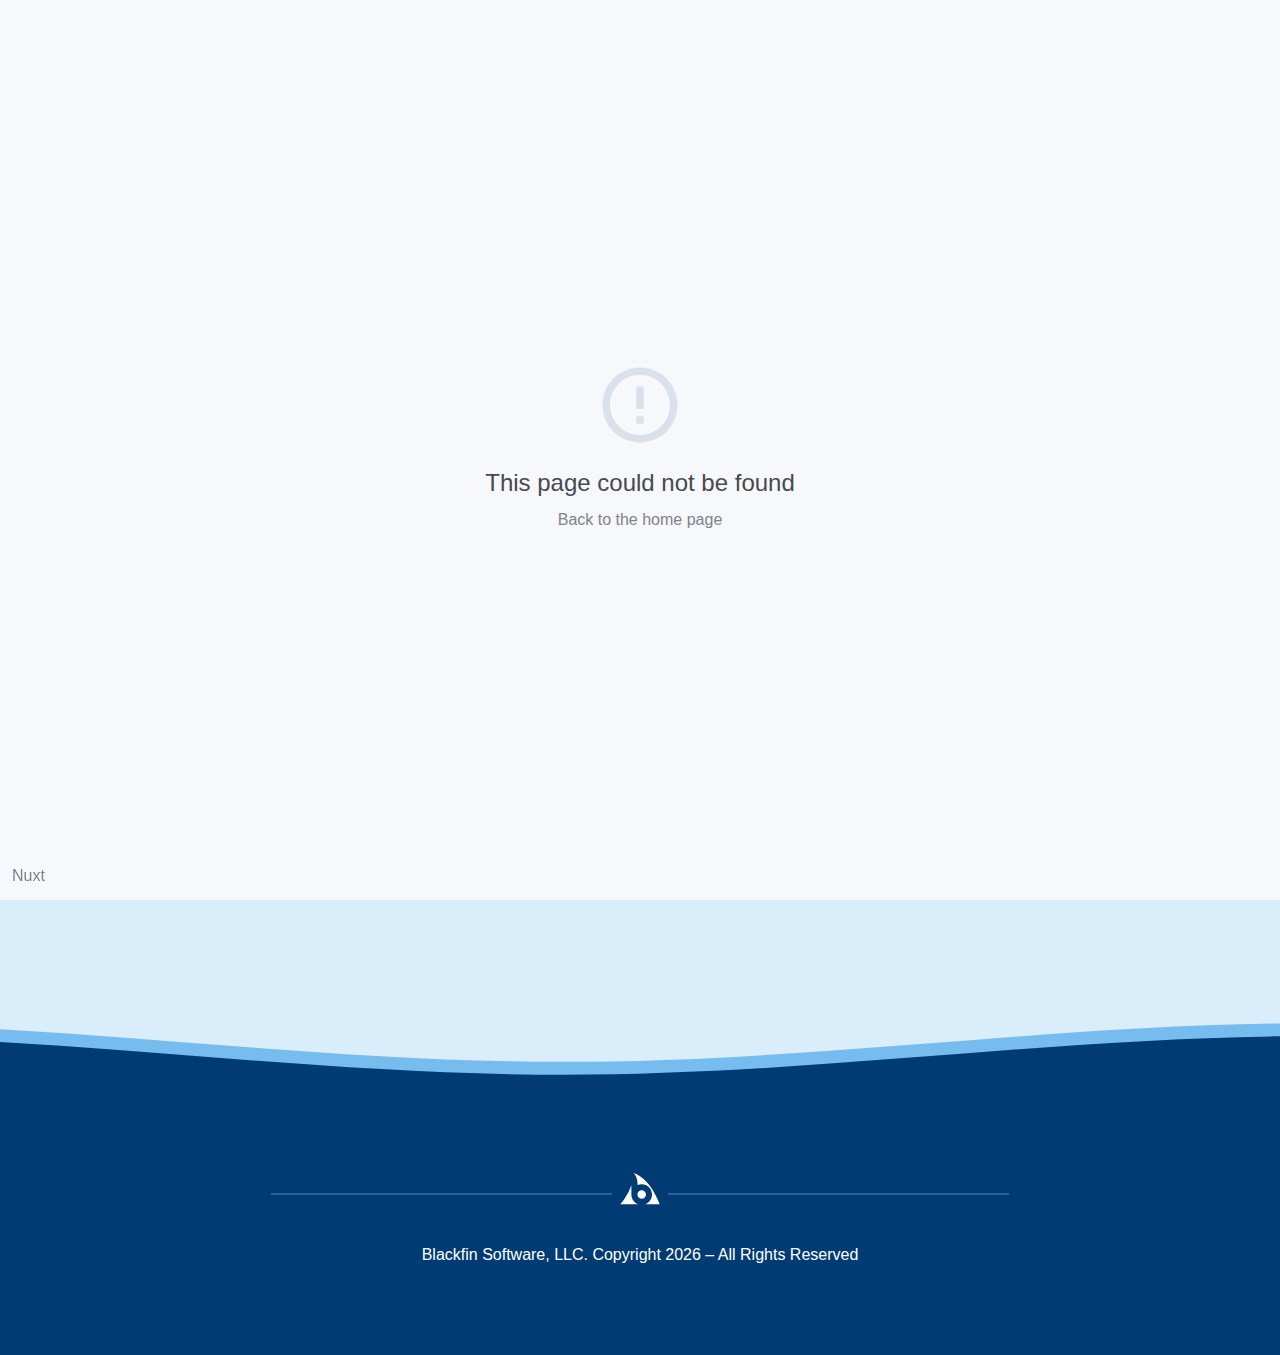
==== contact/index.html @ af187ccc "more responsive updates" ====
<!doctype html>
<html lang="en" data-n-head="%7B%22lang%22:%7B%221%22:%22en%22%7D%7D">
  <head>
    <title>blackfin-app</title><meta data-n-head="1" charset="utf-8"><meta data-n-head="1" name="viewport" content="width=device-width,initial-scale=1"><meta data-n-head="1" data-hid="description" name="description" content=""><meta data-n-head="1" name="format-detection" content="telephone=no"><link data-n-head="1" rel="icon" type="image/png" href="/icon.png"><link data-n-head="1" rel="apple-touch-icon" size="196x196" href="/icon.png"><link rel="preload" href="/_nuxt/b04ccdc.js" as="script"><link rel="preload" href="/_nuxt/80917e1.js" as="script"><link rel="preload" href="/_nuxt/5d0c358.js" as="script"><link rel="preload" href="/_nuxt/2fa443a.js" as="script">
  </head>
  <body>
    <div id="__nuxt"><style>#nuxt-loading{background:#fff;visibility:hidden;opacity:0;position:absolute;left:0;right:0;top:0;bottom:0;display:flex;justify-content:center;align-items:center;flex-direction:column;animation:nuxtLoadingIn 10s ease;-webkit-animation:nuxtLoadingIn 10s ease;animation-fill-mode:forwards;overflow:hidden}@keyframes nuxtLoadingIn{0%{visibility:hidden;opacity:0}20%{visibility:visible;opacity:0}100%{visibility:visible;opacity:1}}@-webkit-keyframes nuxtLoadingIn{0%{visibility:hidden;opacity:0}20%{visibility:visible;opacity:0}100%{visibility:visible;opacity:1}}#nuxt-loading>div,#nuxt-loading>div:after{border-radius:50%;width:5rem;height:5rem}#nuxt-loading>div{font-size:10px;position:relative;text-indent:-9999em;border:.5rem solid #f5f5f5;border-left:.5rem solid #000;-webkit-transform:translateZ(0);-ms-transform:translateZ(0);transform:translateZ(0);-webkit-animation:nuxtLoading 1.1s infinite linear;animation:nuxtLoading 1.1s infinite linear}#nuxt-loading.error>div{border-left:.5rem solid #ff4500;animation-duration:5s}@-webkit-keyframes nuxtLoading{0%{-webkit-transform:rotate(0);transform:rotate(0)}100%{-webkit-transform:rotate(360deg);transform:rotate(360deg)}}@keyframes nuxtLoading{0%{-webkit-transform:rotate(0);transform:rotate(0)}100%{-webkit-transform:rotate(360deg);transform:rotate(360deg)}}</style><script>window.addEventListener("error",function(){var e=document.getElementById("nuxt-loading");e&&(e.className+=" error")})</script><div id="nuxt-loading" aria-live="polite" role="status"><div>Loading...</div></div></div><script>window.__NUXT__={config:{_app:{basePath:"/",assetsPath:"/_nuxt/",cdnURL:null}}}</script>
  <script src="/_nuxt/b04ccdc.js"></script><script src="/_nuxt/80917e1.js"></script><script src="/_nuxt/5d0c358.js"></script><script src="/_nuxt/2fa443a.js"></script></body>
</html>
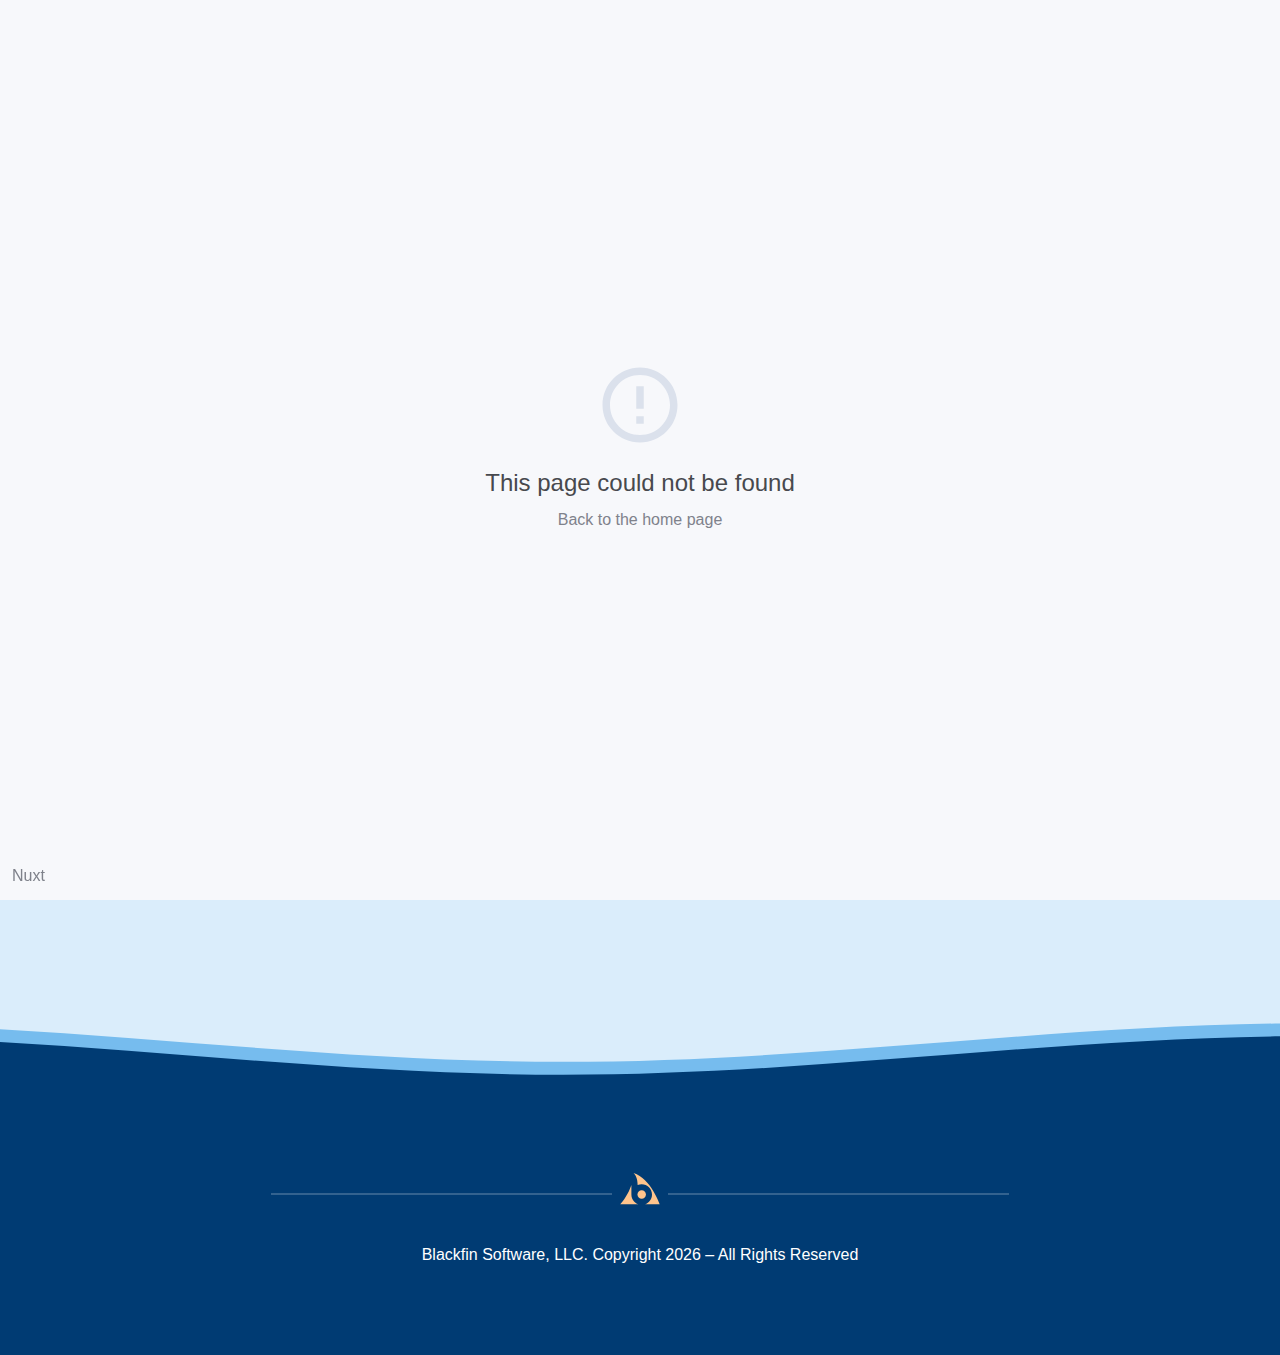
==== commit 1549bcd6: "fixed width of svg on what page" ====
--- a/contact/index.html
+++ b/contact/index.html
@@ -1,9 +1,9 @@
 <!doctype html>
 <html lang="en" data-n-head="%7B%22lang%22:%7B%221%22:%22en%22%7D%7D">
   <head>
-    <title>blackfin-app</title><meta data-n-head="1" charset="utf-8"><meta data-n-head="1" name="viewport" content="width=device-width,initial-scale=1"><meta data-n-head="1" data-hid="description" name="description" content=""><meta data-n-head="1" name="format-detection" content="telephone=no"><link data-n-head="1" rel="icon" type="image/png" href="/icon.png"><link data-n-head="1" rel="apple-touch-icon" size="196x196" href="/icon.png"><link rel="preload" href="/_nuxt/b04ccdc.js" as="script"><link rel="preload" href="/_nuxt/80917e1.js" as="script"><link rel="preload" href="/_nuxt/5d0c358.js" as="script"><link rel="preload" href="/_nuxt/2fa443a.js" as="script">
+    <title>blackfin-app</title><meta data-n-head="1" charset="utf-8"><meta data-n-head="1" name="viewport" content="width=device-width,initial-scale=1"><meta data-n-head="1" data-hid="description" name="description" content=""><meta data-n-head="1" name="format-detection" content="telephone=no"><link data-n-head="1" rel="icon" type="image/png" href="/icon.png"><link data-n-head="1" rel="apple-touch-icon" sizes="180x180" href="/apple-touch-icon.png"><link data-n-head="1" rel="icon" sizes="32x32" href="/favicon-32x32.png"><link data-n-head="1" rel="icon" sizes="16x16" href="/favicon-16x16.png"><link data-n-head="1" rel="manifest" href="/site.webmanifest"><link rel="preload" href="/_nuxt/e88d97d.js" as="script"><link rel="preload" href="/_nuxt/d49a86d.js" as="script"><link rel="preload" href="/_nuxt/3d45020.js" as="script"><link rel="preload" href="/_nuxt/d21081c.js" as="script">
   </head>
   <body>
     <div id="__nuxt"><style>#nuxt-loading{background:#fff;visibility:hidden;opacity:0;position:absolute;left:0;right:0;top:0;bottom:0;display:flex;justify-content:center;align-items:center;flex-direction:column;animation:nuxtLoadingIn 10s ease;-webkit-animation:nuxtLoadingIn 10s ease;animation-fill-mode:forwards;overflow:hidden}@keyframes nuxtLoadingIn{0%{visibility:hidden;opacity:0}20%{visibility:visible;opacity:0}100%{visibility:visible;opacity:1}}@-webkit-keyframes nuxtLoadingIn{0%{visibility:hidden;opacity:0}20%{visibility:visible;opacity:0}100%{visibility:visible;opacity:1}}#nuxt-loading>div,#nuxt-loading>div:after{border-radius:50%;width:5rem;height:5rem}#nuxt-loading>div{font-size:10px;position:relative;text-indent:-9999em;border:.5rem solid #f5f5f5;border-left:.5rem solid #000;-webkit-transform:translateZ(0);-ms-transform:translateZ(0);transform:translateZ(0);-webkit-animation:nuxtLoading 1.1s infinite linear;animation:nuxtLoading 1.1s infinite linear}#nuxt-loading.error>div{border-left:.5rem solid #ff4500;animation-duration:5s}@-webkit-keyframes nuxtLoading{0%{-webkit-transform:rotate(0);transform:rotate(0)}100%{-webkit-transform:rotate(360deg);transform:rotate(360deg)}}@keyframes nuxtLoading{0%{-webkit-transform:rotate(0);transform:rotate(0)}100%{-webkit-transform:rotate(360deg);transform:rotate(360deg)}}</style><script>window.addEventListener("error",function(){var e=document.getElementById("nuxt-loading");e&&(e.className+=" error")})</script><div id="nuxt-loading" aria-live="polite" role="status"><div>Loading...</div></div></div><script>window.__NUXT__={config:{_app:{basePath:"/",assetsPath:"/_nuxt/",cdnURL:null}}}</script>
-  <script src="/_nuxt/b04ccdc.js"></script><script src="/_nuxt/80917e1.js"></script><script src="/_nuxt/5d0c358.js"></script><script src="/_nuxt/2fa443a.js"></script></body>
+  <script src="/_nuxt/e88d97d.js"></script><script src="/_nuxt/d49a86d.js"></script><script src="/_nuxt/3d45020.js"></script><script src="/_nuxt/d21081c.js"></script></body>
 </html>
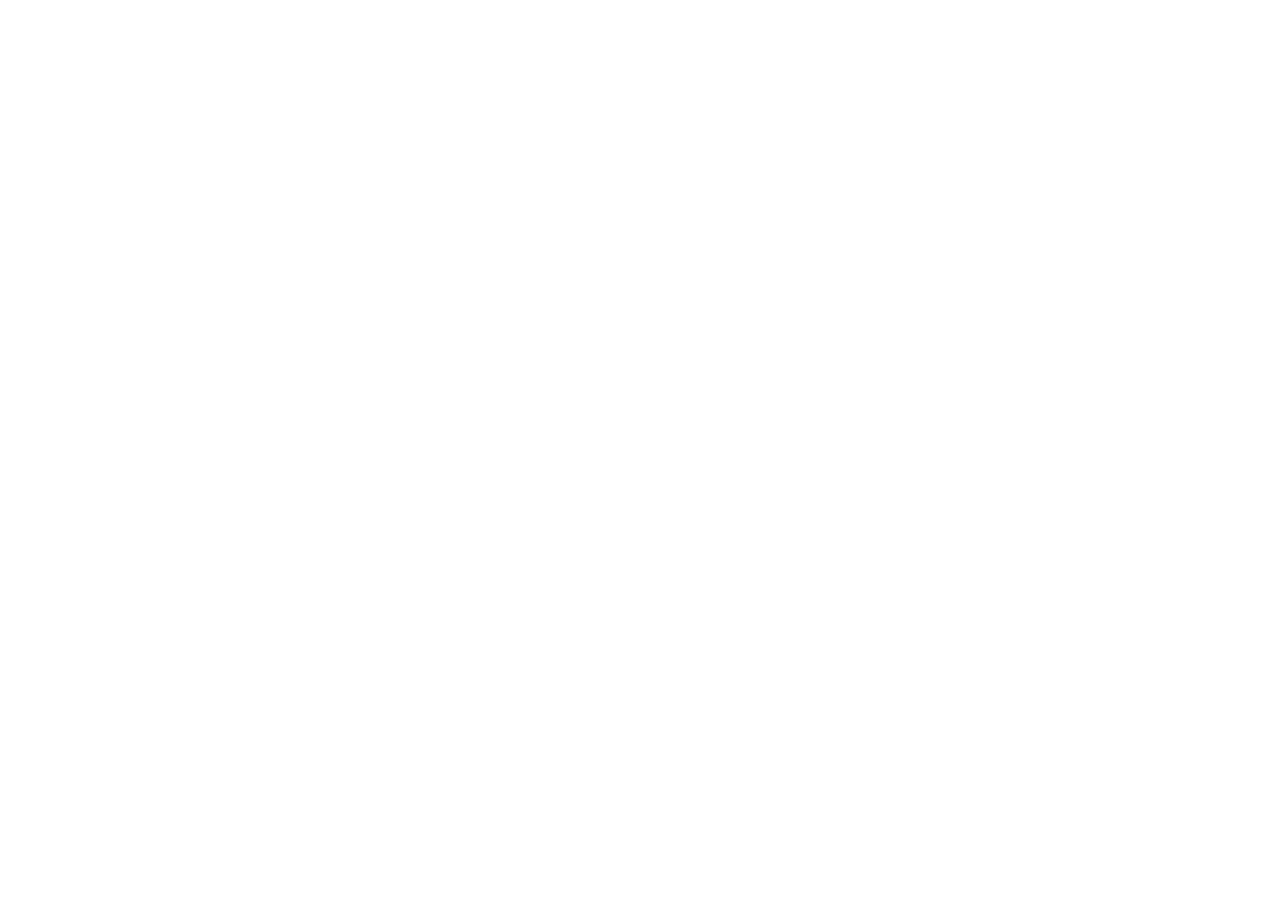
==== commit 59fa526f: "adjusted footer styles" ====
--- a/contact/index.html
+++ b/contact/index.html
@@ -1,9 +1,9 @@
 <!doctype html>
 <html lang="en" data-n-head="%7B%22lang%22:%7B%221%22:%22en%22%7D%7D">
   <head>
-    <title>blackfin-app</title><meta data-n-head="1" charset="utf-8"><meta data-n-head="1" name="viewport" content="width=device-width,initial-scale=1"><meta data-n-head="1" data-hid="description" name="description" content=""><meta data-n-head="1" name="format-detection" content="telephone=no"><link data-n-head="1" rel="icon" type="image/png" href="/icon.png"><link data-n-head="1" rel="apple-touch-icon" sizes="180x180" href="/apple-touch-icon.png"><link data-n-head="1" rel="icon" sizes="32x32" href="/favicon-32x32.png"><link data-n-head="1" rel="icon" sizes="16x16" href="/favicon-16x16.png"><link data-n-head="1" rel="manifest" href="/site.webmanifest"><link rel="preload" href="/_nuxt/e88d97d.js" as="script"><link rel="preload" href="/_nuxt/d49a86d.js" as="script"><link rel="preload" href="/_nuxt/3d45020.js" as="script"><link rel="preload" href="/_nuxt/d21081c.js" as="script">
+    <title>blackfin-app</title><meta data-n-head="1" charset="utf-8"><meta data-n-head="1" name="viewport" content="width=device-width,initial-scale=1"><meta data-n-head="1" data-hid="description" name="description" content=""><meta data-n-head="1" name="format-detection" content="telephone=no"><link data-n-head="1" rel="icon" type="image/png" href="/icon.png"><link data-n-head="1" rel="apple-touch-icon" sizes="180x180" href="/apple-touch-icon.png"><link data-n-head="1" rel="icon" sizes="32x32" href="/favicon-32x32.png"><link data-n-head="1" rel="icon" sizes="16x16" href="/favicon-16x16.png"><link data-n-head="1" rel="manifest" href="/site.webmanifest"><link rel="preload" href="/_nuxt/9550ae8.js" as="script"><link rel="preload" href="/_nuxt/a7b05f7.js" as="script"><link rel="preload" href="/_nuxt/b3e1ae4.js" as="script"><link rel="preload" href="/_nuxt/9f54032.js" as="script">
   </head>
   <body>
     <div id="__nuxt"><style>#nuxt-loading{background:#fff;visibility:hidden;opacity:0;position:absolute;left:0;right:0;top:0;bottom:0;display:flex;justify-content:center;align-items:center;flex-direction:column;animation:nuxtLoadingIn 10s ease;-webkit-animation:nuxtLoadingIn 10s ease;animation-fill-mode:forwards;overflow:hidden}@keyframes nuxtLoadingIn{0%{visibility:hidden;opacity:0}20%{visibility:visible;opacity:0}100%{visibility:visible;opacity:1}}@-webkit-keyframes nuxtLoadingIn{0%{visibility:hidden;opacity:0}20%{visibility:visible;opacity:0}100%{visibility:visible;opacity:1}}#nuxt-loading>div,#nuxt-loading>div:after{border-radius:50%;width:5rem;height:5rem}#nuxt-loading>div{font-size:10px;position:relative;text-indent:-9999em;border:.5rem solid #f5f5f5;border-left:.5rem solid #000;-webkit-transform:translateZ(0);-ms-transform:translateZ(0);transform:translateZ(0);-webkit-animation:nuxtLoading 1.1s infinite linear;animation:nuxtLoading 1.1s infinite linear}#nuxt-loading.error>div{border-left:.5rem solid #ff4500;animation-duration:5s}@-webkit-keyframes nuxtLoading{0%{-webkit-transform:rotate(0);transform:rotate(0)}100%{-webkit-transform:rotate(360deg);transform:rotate(360deg)}}@keyframes nuxtLoading{0%{-webkit-transform:rotate(0);transform:rotate(0)}100%{-webkit-transform:rotate(360deg);transform:rotate(360deg)}}</style><script>window.addEventListener("error",function(){var e=document.getElementById("nuxt-loading");e&&(e.className+=" error")})</script><div id="nuxt-loading" aria-live="polite" role="status"><div>Loading...</div></div></div><script>window.__NUXT__={config:{_app:{basePath:"/",assetsPath:"/_nuxt/",cdnURL:null}}}</script>
-  <script src="/_nuxt/e88d97d.js"></script><script src="/_nuxt/d49a86d.js"></script><script src="/_nuxt/3d45020.js"></script><script src="/_nuxt/d21081c.js"></script></body>
+  <script src="/_nuxt/9550ae8.js"></script><script src="/_nuxt/a7b05f7.js"></script><script src="/_nuxt/b3e1ae4.js"></script><script src="/_nuxt/9f54032.js"></script></body>
 </html>
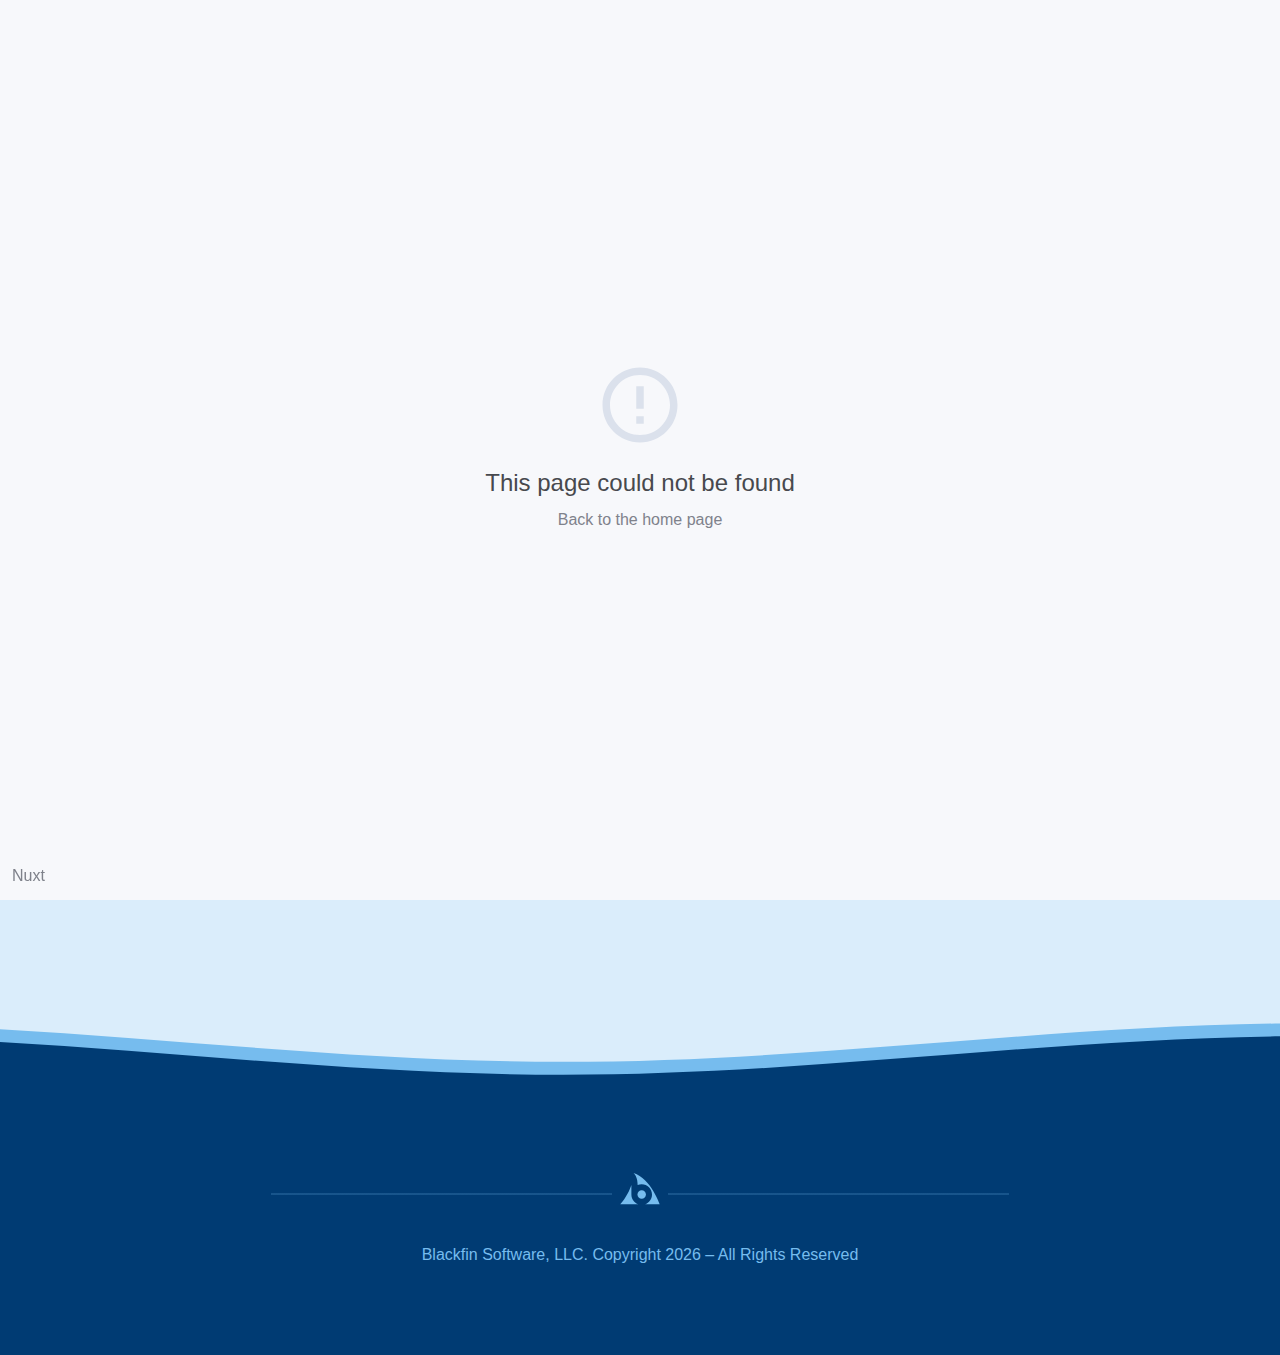
==== commit eae43040: "latest updates" ====
--- a/contact/index.html
+++ b/contact/index.html
@@ -1,9 +1,9 @@
 <!doctype html>
 <html lang="en" data-n-head="%7B%22lang%22:%7B%221%22:%22en%22%7D%7D">
   <head>
-    <title>blackfin-app</title><meta data-n-head="1" charset="utf-8"><meta data-n-head="1" name="viewport" content="width=device-width,initial-scale=1"><meta data-n-head="1" data-hid="description" name="description" content=""><meta data-n-head="1" name="format-detection" content="telephone=no"><link data-n-head="1" rel="icon" type="image/png" href="/icon.png"><link data-n-head="1" rel="apple-touch-icon" sizes="180x180" href="/apple-touch-icon.png"><link data-n-head="1" rel="icon" sizes="32x32" href="/favicon-32x32.png"><link data-n-head="1" rel="icon" sizes="16x16" href="/favicon-16x16.png"><link data-n-head="1" rel="manifest" href="/site.webmanifest"><link rel="preload" href="/_nuxt/9550ae8.js" as="script"><link rel="preload" href="/_nuxt/a7b05f7.js" as="script"><link rel="preload" href="/_nuxt/b3e1ae4.js" as="script"><link rel="preload" href="/_nuxt/9f54032.js" as="script">
+    <meta data-n-head="1" charset="utf-8"><meta data-n-head="1" name="viewport" content="width=device-width,initial-scale=1"><meta data-n-head="1" data-hid="description" name="description" content=""><meta data-n-head="1" name="format-detection" content="telephone=no"><title>blackfin-app</title><link data-n-head="1" rel="icon" type="image/png" href="/icon.png"><link data-n-head="1" rel="apple-touch-icon" sizes="180x180" href="/apple-touch-icon.png"><link data-n-head="1" rel="icon" sizes="32x32" href="/favicon-32x32.png"><link data-n-head="1" rel="icon" sizes="16x16" href="/favicon-16x16.png"><link data-n-head="1" rel="manifest" href="/site.webmanifest"><link rel="preload" href="/_nuxt/b39e9a0.js" as="script"><link rel="preload" href="/_nuxt/f229dc2.js" as="script"><link rel="preload" href="/_nuxt/3a8e018.js" as="script"><link rel="preload" href="/_nuxt/e35c912.js" as="script">
   </head>
   <body>
-    <div id="__nuxt"><style>#nuxt-loading{background:#fff;visibility:hidden;opacity:0;position:absolute;left:0;right:0;top:0;bottom:0;display:flex;justify-content:center;align-items:center;flex-direction:column;animation:nuxtLoadingIn 10s ease;-webkit-animation:nuxtLoadingIn 10s ease;animation-fill-mode:forwards;overflow:hidden}@keyframes nuxtLoadingIn{0%{visibility:hidden;opacity:0}20%{visibility:visible;opacity:0}100%{visibility:visible;opacity:1}}@-webkit-keyframes nuxtLoadingIn{0%{visibility:hidden;opacity:0}20%{visibility:visible;opacity:0}100%{visibility:visible;opacity:1}}#nuxt-loading>div,#nuxt-loading>div:after{border-radius:50%;width:5rem;height:5rem}#nuxt-loading>div{font-size:10px;position:relative;text-indent:-9999em;border:.5rem solid #f5f5f5;border-left:.5rem solid #000;-webkit-transform:translateZ(0);-ms-transform:translateZ(0);transform:translateZ(0);-webkit-animation:nuxtLoading 1.1s infinite linear;animation:nuxtLoading 1.1s infinite linear}#nuxt-loading.error>div{border-left:.5rem solid #ff4500;animation-duration:5s}@-webkit-keyframes nuxtLoading{0%{-webkit-transform:rotate(0);transform:rotate(0)}100%{-webkit-transform:rotate(360deg);transform:rotate(360deg)}}@keyframes nuxtLoading{0%{-webkit-transform:rotate(0);transform:rotate(0)}100%{-webkit-transform:rotate(360deg);transform:rotate(360deg)}}</style><script>window.addEventListener("error",function(){var e=document.getElementById("nuxt-loading");e&&(e.className+=" error")})</script><div id="nuxt-loading" aria-live="polite" role="status"><div>Loading...</div></div></div><script>window.__NUXT__={config:{_app:{basePath:"/",assetsPath:"/_nuxt/",cdnURL:null}}}</script>
-  <script src="/_nuxt/9550ae8.js"></script><script src="/_nuxt/a7b05f7.js"></script><script src="/_nuxt/b3e1ae4.js"></script><script src="/_nuxt/9f54032.js"></script></body>
+    <div id="__nuxt"><style>#nuxt-loading{background:#fff;visibility:hidden;opacity:0;position:absolute;left:0;right:0;top:0;bottom:0;display:flex;justify-content:center;align-items:center;flex-direction:column;animation:nuxtLoadingIn 10s ease;-webkit-animation:nuxtLoadingIn 10s ease;animation-fill-mode:forwards;overflow:hidden}@keyframes nuxtLoadingIn{0%{visibility:hidden;opacity:0}20%{visibility:visible;opacity:0}100%{visibility:visible;opacity:1}}@-webkit-keyframes nuxtLoadingIn{0%{visibility:hidden;opacity:0}20%{visibility:visible;opacity:0}100%{visibility:visible;opacity:1}}#nuxt-loading>div,#nuxt-loading>div:after{border-radius:50%;width:5rem;height:5rem}#nuxt-loading>div{font-size:10px;position:relative;text-indent:-9999em;border:.5rem solid #f5f5f5;border-left:.5rem solid #000;-webkit-transform:translateZ(0);-ms-transform:translateZ(0);transform:translateZ(0);-webkit-animation:nuxtLoading 1.1s infinite linear;animation:nuxtLoading 1.1s infinite linear}#nuxt-loading.error>div{border-left:.5rem solid #ff4500;animation-duration:5s}@-webkit-keyframes nuxtLoading{0%{-webkit-transform:rotate(0);transform:rotate(0)}100%{-webkit-transform:rotate(360deg);transform:rotate(360deg)}}@keyframes nuxtLoading{0%{-webkit-transform:rotate(0);transform:rotate(0)}100%{-webkit-transform:rotate(360deg);transform:rotate(360deg)}}</style> <script>window.addEventListener("error",(function(){var e=document.getElementById("nuxt-loading");e&&(e.className+=" error")}))</script> <div id="nuxt-loading" aria-live="polite" role="status"><div>Loading...</div></div> </div><script>window.__NUXT__={config:{_app:{basePath:"/",assetsPath:"/_nuxt/",cdnURL:null}}}</script>
+  <script src="/_nuxt/b39e9a0.js"></script><script src="/_nuxt/f229dc2.js"></script><script src="/_nuxt/3a8e018.js"></script><script src="/_nuxt/e35c912.js"></script></body>
 </html>
